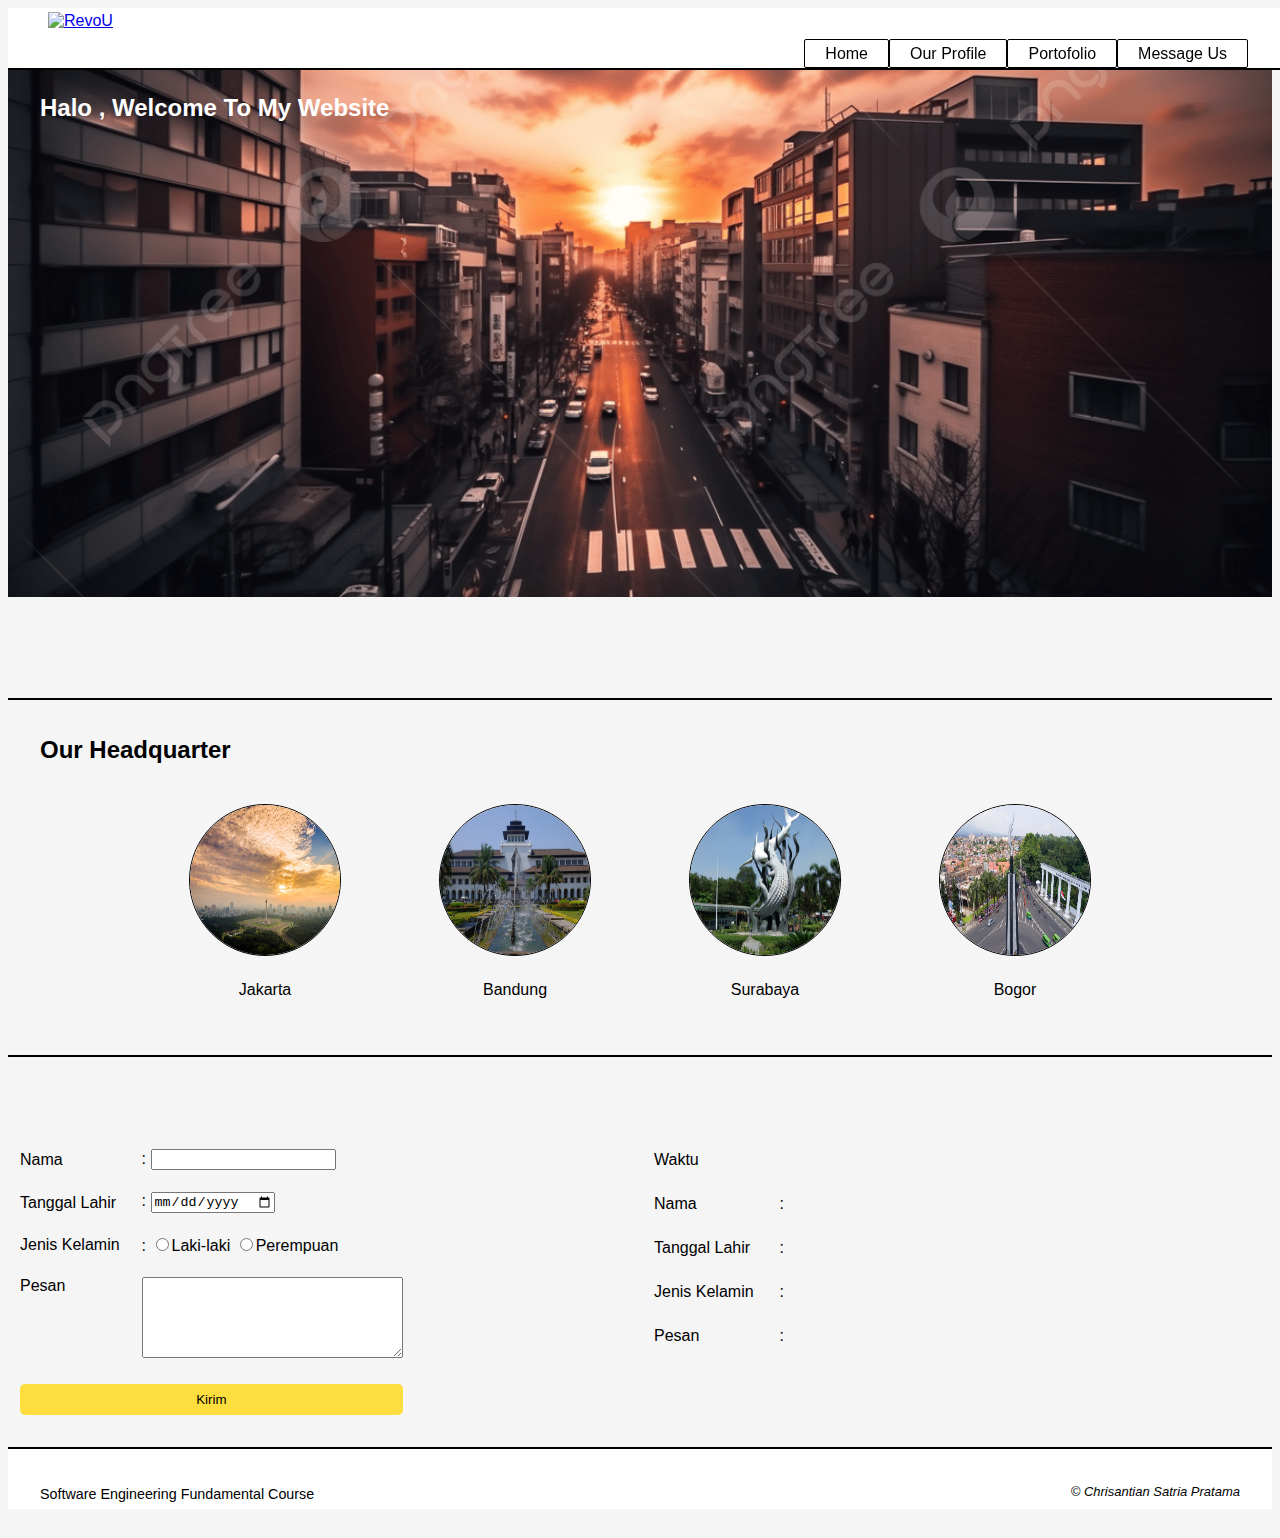
==== index.html @ dde82a8d "First and Final push" ====
<!DOCTYPE html>
<html lang="en">
<head>
  <meta charset="UTF-8">
  <meta http-equiv="X-UA-Compatible" content="IE=edge">
  <meta name="viewport" content="width=device-width, initial-scale=1.0">
  <title>My Website</title>

  <!-- css reset -->
  <link rel="stylesheet" href="css/reset-css.css">

  <!-- index.css -->
  <link rel="stylesheet" href="css/style.css">

  <!-- font awesome => icon -->
  <link href="https://cdnjs.cloudflare.com/ajax/libs/font-awesome/5.13.0/css/all.min.css" rel="stylesheet">
</head>
<body>

  <!-- navbar -->
  <nav>
    <div class="container">
      <div class="nav-logo">
        <a href="https://revou.co/" target="_blank">
          <img src="https://s3-ap-southeast-1.amazonaws.com/revou-blog/2019/12/Logo-RevoU-5.png" alt="RevoU" width="50">
        </a>
      </div>
      <div class="nav-menu">
        <ul>
          <li><a href="index.html">Home</a></li>
          <li><a href="pages/myprofile.html">Our Profile</a></li>
          <li><a href="pages/portofolio.html">Portofolio</a></li>
          <li><a href="#message_us" onclick="setTitle(this)">Message Us</a></li>
        </ul>
      </div>
    </div>
  </nav>
  <!-- navbar -->

  <!-- header -->
  <header>
    <div class="container">
      <div class="header-judul">
        <h1>Halo <span id="username"></span>, Welcome To My Website</h1>
      </div>
    </div>
  </header>
  <!-- header -->


  <!-- headquarter -->
  <main class="headquarter">
    <div class="container">
      <div class="headquarter-judul">
        <h1>Our Headquarter</h1>
      </div>
      <div class="headquarter-kota">
        <div class="bulat">
          <img src="assets/Jakarta.jpg" alt="kota 1" width="100">
          <p>Jakarta</p>
        </div>
        <div class="bulat">
          <img src="assets/Bandung.jpg" alt="kota 1" width="100">
          <p>Bandung</p>
        </div>
        <div class="bulat">
          <img src="assets/Surabaya.jpg" alt="kota 1" width="100">
          <p>Surabaya</p>
        </div>
        <div class="bulat">
          <img src="assets/Bogor.jpg" alt="kota 1" width="100">
          <p>Bogor</p>
        </div>
      </div>
    </div>
  </main>
  <!-- headquarter -->

  <!-- messageus -->
  <div class="messageus" id="message_us">
    <div class="messageus-pesan">
        <div class="main-form">
          <form name="message-form" onsubmit="kirim(); return false">
            <table>
              <tbody>
                <tr>
                  <td><label for="nama">Nama</label></td>
                  <td>:
                    <input type="text" name="nama" id="nama" required>
                  </td>
                </tr>
                <tr>
                  <td><label for="ttl">Tanggal Lahir</label></td>
                  <td>:
                    <input type="date" name="ttl" id="ttl" required>
                  </td>
                </tr>
                <tr>
                  <td><label for="gender">Jenis Kelamin</label></td>
                  <td>:
                    <input type="radio" name="gender" id="laki-laki" value="Laki-laki" required><label for="laki-laki">Laki-laki</label>
                    <input type="radio" name="gender" id="perempuan" value="Perempuan" required><label for="perempuan">Perempuan</label>
                  </td>
                </tr>
                <tr>
                  <td style="position: absolute;"><label for="pesan">Pesan</label></td>
                  <td>
                    <textarea name="pesan" id="pesan" cols="30" rows="5" required></textarea>
                  </td>
                </tr>
                <tr>
                  <td colspan="2">
                    <input type="submit" name="submit" value="Kirim">
                  </td>
                </tr>
              </tbody>
            </table>
          </form>
        </div>
        <div class="main-data">
          <table>
            <tbody>
              <tr class="td-waktu">
                <td><label for="waktu">Waktu</label></td>
                <td>
                  <span id="waktu"></span>
                </td>
              </tr>
              <tr>
                <td><label for="nama">Nama</label></td>
                <td>:
                  <span id="nama2"></span>
                </td>
              </tr>
              <tr>
                <td><label for="ttl">Tanggal Lahir</label></td>
                <td>:
                  <span id="ttl2"></span>
                </td>
              </tr>
              <tr>
                <td><label for="gender">Jenis Kelamin</label></td>
                <td>:
                  <span id="gender2"></span>
                </td>
              </tr>
              <tr>
                <td><label for="pesan">Pesan</label></td>
                <td>:
                  <span id="pesan2"></span>
                </td>
              </tr>
            </tbody>
          </table>
        </div>
      </div>
  </div>
  <!-- messageus-->

  <!-- footer -->
  <footer>
    <div class="container">
      <div class="footer-program">
        <p>Software Engineering Fundamental Course</p>
      </div>
      <div class="footer-copyright">
        <p>&copy; Chrisantian Satria Pratama</p>
      </div>
    </div>
  </footer>
  <!-- footer -->


  <script>
    let userName = prompt("Masukkan nama Anda :");
    document.getElementById("username").innerText = userName;
  </script>

  <!-- file message javascript -->
  <script src="js/script.js"></script>

</body>
</html>
---- css/style.css ----
body {
    font-family: Verdana, sans-serif;
    background-color: whitesmoke;
  }
  .container {
    max-width: 1200px;
    margin: 0px auto;
  }
  h1 {
    font-weight: 700;
    font-size: 1.5em;
  }
  
  ul {
    list-style: none;
  }
  /* navbar */
  nav {
    height: 60px;
    border-bottom: 2px solid black;
    position: fixed;
    width: 100%;
    background-color: #fff;
  }
  nav .container {
    display: flex;
    /* flex-direction: row; */
    justify-content: space-between;
  }
  .nav-logo {
    padding-top: 4px;
  }
  .nav-menu {
    line-height: 30px;
  }
  .nav-menu ul {
    display: flex;
    flex-direction: row;
  }
  .nav-menu ul li {
    margin: 15px 0px;
  }
  .nav-menu a {
    border-radius: 2px;
    border: 1px solid black;
    padding: 5px 20px;
    text-decoration: none;
    /* color: #fede3e; */
  
    background-color: #fff;
    color: black;
  }
  .nav-menu a:hover {
    background-color: #fede3e;;
    color: #fff;
  }
  
  
  /* header */
  header {
    padding: 70px 0px 20px;
    border-bottom: 2px solid black;
    background-image: url("../assets/Background.jpg");
    height: 600px;
    background-repeat: no-repeat;
    background-size: cover;
    background-position: 0 -120px;
    color: white;
  }
  .header-judul {
    margin: 10px 0 20px;
    line-height: 1.8em;
  }
  /* .header-gambar img {
    max-width: 100%;
  } */
  
  
  /* headquarter */
  .headquarter {
    padding: 20px 0px;
  }
  .headquarter-kota {
    margin: 40px 0px 20px;
    display: flex;
    flex-direction: row;
    text-align: center;
    padding: 0px 100px;
  }
  .bulat {
    width: 25%;
  }
  .bulat img {
    border: 1px solid black;
    width: 150px;
    height: 150px;
    border-radius: 50%;
    margin: 0px auto 5px;
  }
  .bulat img:hover {
    opacity: .8;
  }
  

  /* messageus */
.messageus {
  padding: 80px 0px 20px;
  border-top: 2px solid black;
}
.main-judul {
  margin: 10px 0 30px;
  line-height: 1.8em;
}
.messageus-pesan {
  display: flex;
}
.main-form {
  width: 50%;
}
.main-form table td {
  padding: 10px;
}
.main-form table input[name="submit"] {
  width: 100%;
  background-color: #fede3e;
  padding: 8px;
  border-radius: 5px;
  border: none;
}
.main-form table input[name="submit"]:hover {
  background-color: #f3d22b;
  cursor: pointer;
}
/* .main-data {
  margin: 0px auto;
} */
.main-data table td {
  padding: 12px;
}
.main-data .td-waktu {
  border-bottom: 1px solid black;
}
  
  /* footer */
  footer {
    height: 60px;
    line-height: 60px;
    border-top: 2px solid black;
    font-size: 13px;
    font-style: italic;
    background-color: #fff;
  }
  footer .container {
    display: flex;
    flex-direction: row;
    justify-content: space-between;
  }
  footer .footer-program {
    font-style: normal;
    font-weight: 500;
    font-size: 1.1em;
  }
  
  
  
  /* responsive mobile */
  @media only screen and (max-width: 600px) {
    .container {
      padding: 0px 2%;
    }
  
  
    nav {
      height: auto;
      position: relative;
    }
    nav .container {
      display: flex;
      flex-direction: column;
      text-align: center;
    }
    .nav-menu {
      margin-top: 5px;
    }
    .nav-menu ul {
      display: flex;
      flex-direction: column;
      /* box-sizing: border-box; */
    }
    .nav-menu ul li {
      margin: 0px auto;
      border: 1px solid black;
      width: 100%;
      border-radius: 2px;
      background-color: #fff;
      color: black;
    }
    .nav-menu a {
      border: none;
    }
    .nav-menu ul li:hover {
      /* background-color: #fede3e; */
      /* color: black; */
    
      background-color: #fede3e;;
      color: #fff;
    }
  
  
    header {
      padding: 10px 0px 20px;
      height: 400px;
      background-position: 0 0;
    }
    .header-judul h1, .headquarter-judul h1 {
      font-size: 18px;
    }
    .header-judul p {
      font-size: 12px;
    }
  
  
    .headquarter-kota {
      /* margin: 40px 0px 20px; */
      display: flex;
      flex-direction: column;
      align-items: center;
      font-size: 12px;
      /* text-align: center; */
      /* padding: 0px 100px; */
    }
    .bulat {
      width: 50%;
      margin-bottom: 15px;
    }
    .bulat img {
      width: 110px;
      height: 110px;
    }
    .headquarter-quote {
      width: 75%;
      font-size: 12px;
    }
  
  
    footer {
      height: auto;
      line-height: 40px;
      border-top: 2px solid black;
      font-size: 11px;
      font-style: italic;
      background-color: #fff;
    }
    footer .container {
      display: flex;
      flex-direction: column;
      align-items: center;
    }
  }
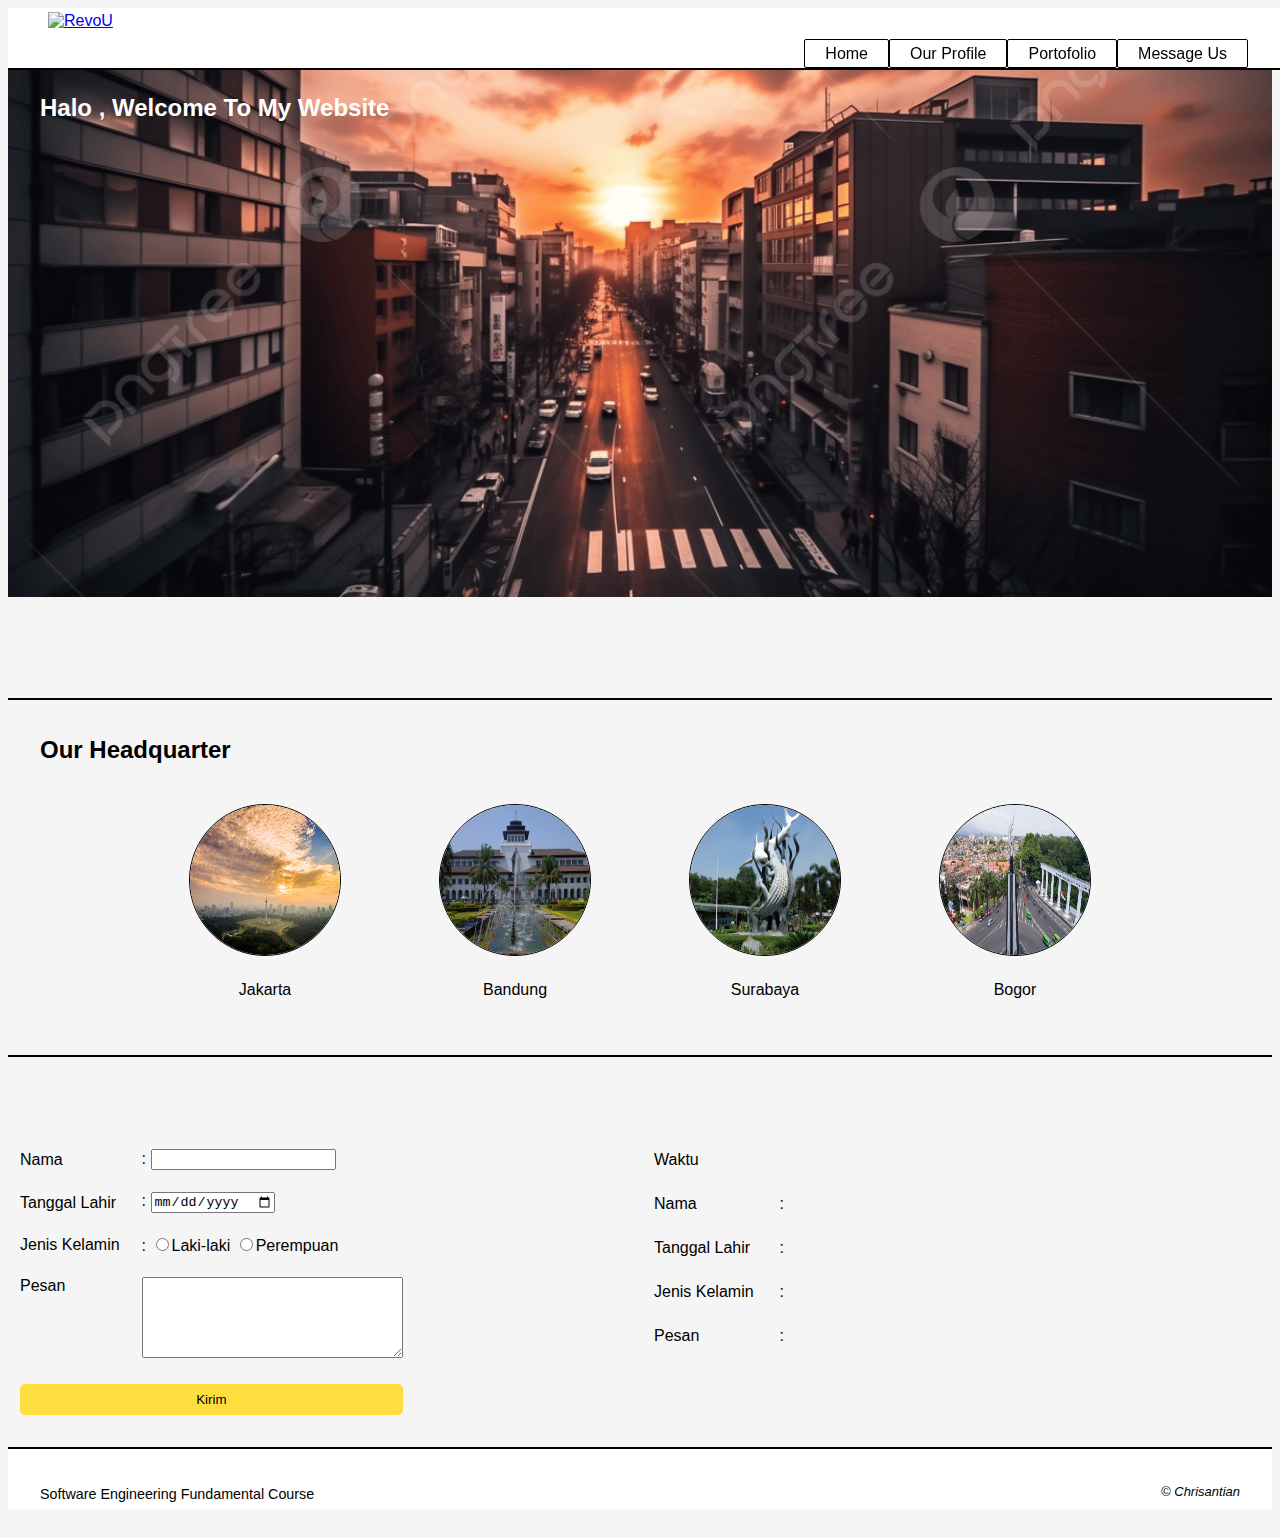
==== commit 6b9f1999: "Perubahan" ====
--- a/index.html
+++ b/index.html
@@ -164,7 +164,7 @@
         <p>Software Engineering Fundamental Course</p>
       </div>
       <div class="footer-copyright">
-        <p>&copy; Chrisantian Satria Pratama</p>
+        <p>&copy; Chrisantian</p>
       </div>
     </div>
   </footer>
